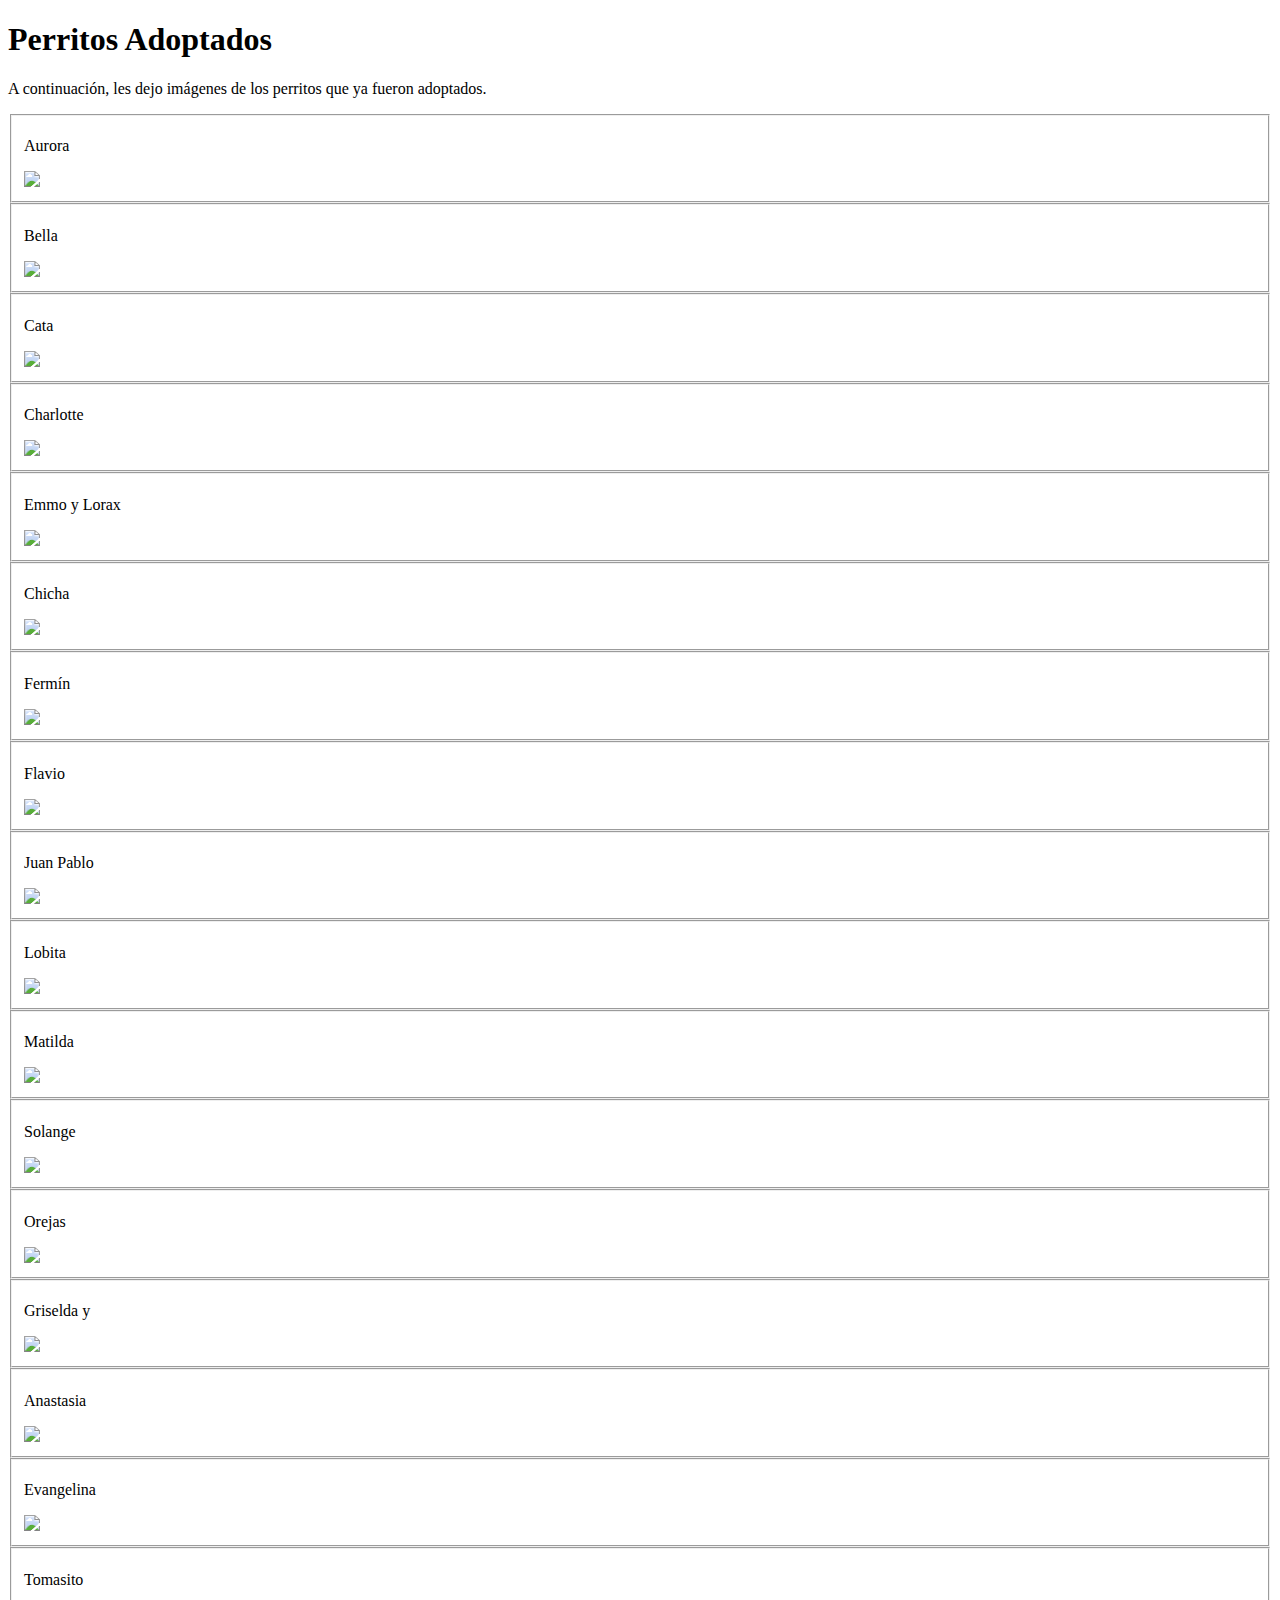
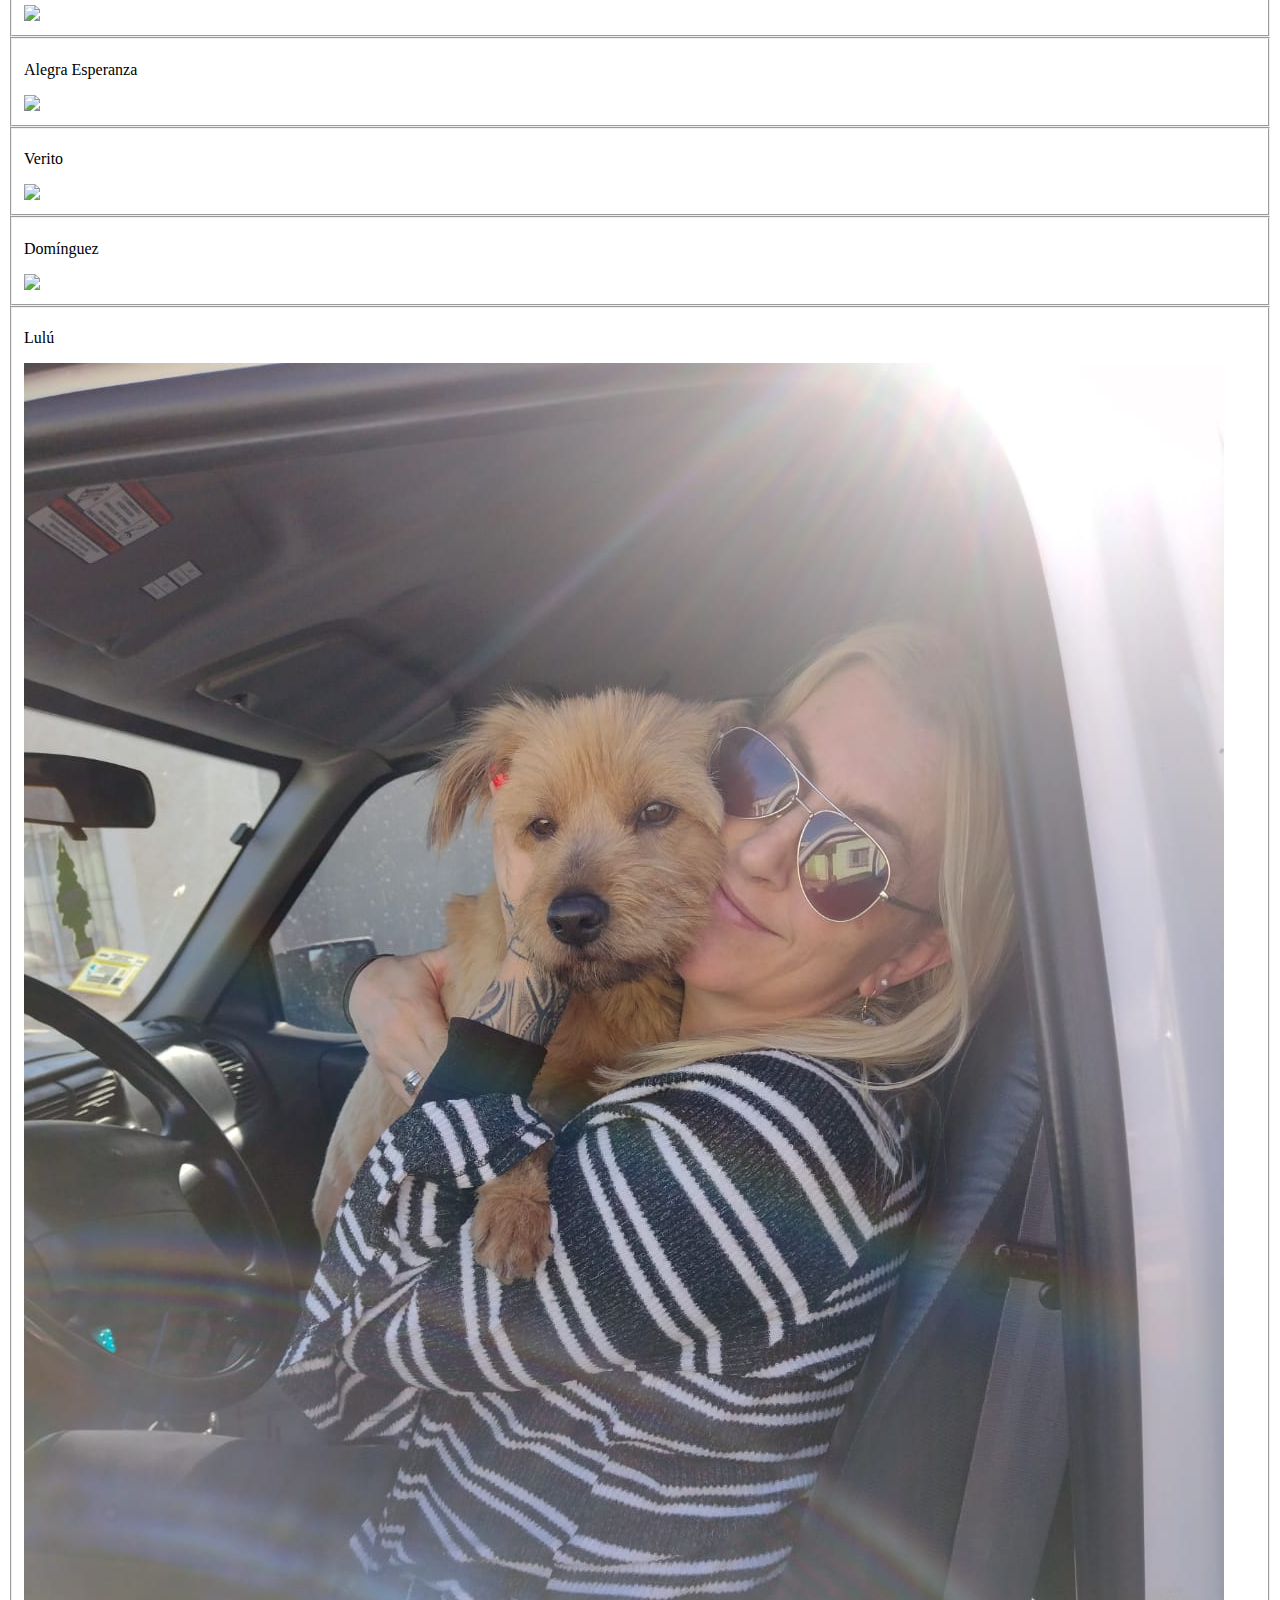
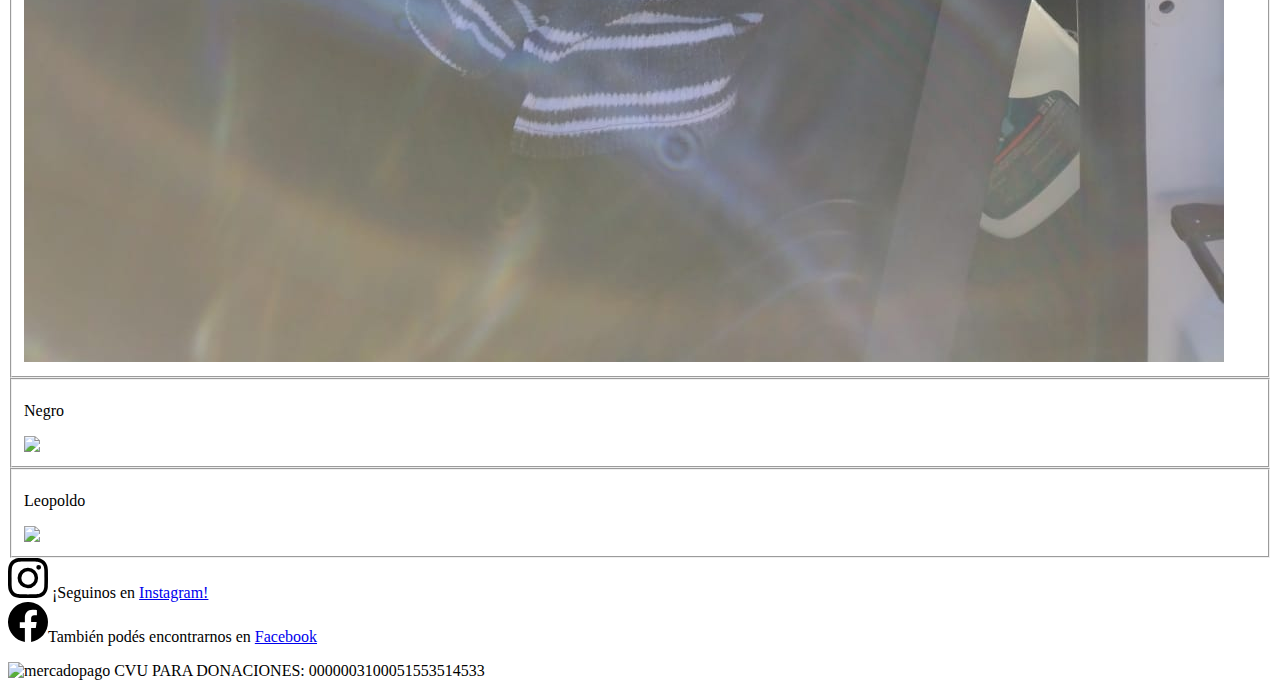
==== adoptados.html @ 139ceb29 "cambios" ====
<!DOCTYPE html>
<html lang="en">
<head>
    <meta charset="UTF-8">
    <meta http-equiv="X-UA-Compatible" content="IE=edge">
    <meta name="viewport" content="width=device-width, initial-scale=1.0">
    
    <link rel="preconnect" href="https://fonts.googleapis.com">
<link rel="preconnect" href="https://fonts.gstatic.com" crossorigin>
<link href="https://fonts.googleapis.com/css2?family=Fredoka+One&display=swap" rel="stylesheet">    
<link rel="shortcut icon" href="Logo.png">
<link rel="preconnect" href="https://fonts.googleapis.com">
<link rel="preconnect" href="https://fonts.gstatic.com" crossorigin>
<link href="https://fonts.googleapis.com/css2?family=Indie+Flower&display=swap" rel="stylesheet">
 <!-- CSS only -->
 <link href="https://cdn.jsdelivr.net/npm/bootstrap@5.0.2/dist/css/bootstrap.min.css" rel="stylesheet" integrity="sha384-EVSTQN3/azprG1Anm3QDgpJLIm9Nao0Yz1ztcQTwFspd3yD65VohhpuuCOmLASjC" crossorigin="anonymous">
 <link rel="stylesheet" href="adoptados.css">
    <title>Adoptados</title>
</head>

<body>
    
    <header>
        <h1 class="container-fluid">Perritos Adoptados</h1>
    </header>
    
    <p class="intro">    A continuación, les dejo imágenes de los perritos que ya fueron adoptados. </p>
    
    <div class="container nombres">
      <div class="row">
      <div class="col-lg-3">
        <fieldset><p>Aurora</p><img src="aurora-dueño.jpeg" height="273px" onmouseover="src=('aurora-h.jpeg')" onmouseout="src=('aurora-dueño.jpeg')"></fieldset>
      </div>
      <div class="col-lg-3">
        <fieldset><p>Bella</p><img src="bella-dueño.jpeg"  onmouseover="src=('bella-h.jpeg')"  onmouseout="src=('bella-dueño.jpeg')"></fieldset>
      </div>
      <div class="col-lg-3">
        <fieldset><p>Cata</p><img src="cata-dueño.jpeg"  onmouseover="src=('cata-h.jpeg')"  onmouseout="src=('cata-dueño.jpeg')"></fieldset>
      </div>
      <div class="col-lg-3">
        <fieldset><p>Charlotte</p><img  src="charlotte-dueño.jpeg"  onmouseover="src=('charlotte-h.jpeg')"  onmouseout="src=('charlotte-dueño.jpeg')"></fieldset></fieldset>
      </div>
    </div>
      <div class="row">
      <div class="col-lg-3">
        <fieldset><p>Emmo y Lorax</p><img  src="emmoylorax-dueño.jpeg" height="273px"  onmouseover="src=('emmoylorax-h.jpeg')"  onmouseout="src=('emmoylorax-dueño.jpeg')"></fieldset>
      </div>
      <div class="col-lg-3">
        <fieldset><p>Chicha</p><img  src="encontrada-d.jpeg"  height="273px"  onmouseover="src=('encontrada-h.jpeg')"  onmouseout="src=('encontrada-d.jpeg')"></fieldset>
      </div>
      <div class="col-lg-3">
        <fieldset><p>Fermín</p><img src="fermin-dueño.jpeg"  height="273px"  onmouseover="src=('fermin-h.jpeg')"  onmouseout="src=('fermin-dueño.jpeg')"></fieldset>
      </div>
    
      <div class="col-lg-3">
        <fieldset><p>Flavio</p><img src="flavio-dueño.jpeg"  height="273px"  onmouseover="src=('flavio-h.jpeg')"  onmouseout="src=('flavio-dueño.jpeg')"></fieldset>
      </div>
    </div>
    <div class="row">
      <div class="col-lg-3">
        <fieldset><p>Juan Pablo</p><img src="juanpablo-dueño.jpeg"  onmouseover="src=('juanpablo-h.jpeg')"  onmouseout="src=('juanpablo-dueño.jpeg')"></fieldset>
      </div>
      <div class="col-lg-3">
        <fieldset><p>Lobita</p><img src="lobita-dueño.jpeg"  onmouseover="src=('lobita-h.jpeg')"  onmouseout="src=('lobita-dueño.jpeg')"></fieldset>
      </div>
      <div class="col-lg-3">
      <fieldset><p>Matilda</p><img  src="matilda-dueño.jpeg"  onmouseover="src=('matilda-h.jpeg')"  onmouseout="src=('matilda-dueño.jpeg')"></fieldset>
      </div>
      <div class="col-lg-3">
        <fieldset><p>Solange</p><img src="solange-dueño.jpeg"  onmouseover="src=('solange-h.jpeg')"  onmouseout="src=('solange-dueño.jpeg')"></fieldset>
      </div>
      </div>
      <div class="row">
        <div class="col-lg-3">
          <fieldset><p>Orejas</p><img src="orejas-dueño.jpeg" onmouseover="src=('orejas-h.jpeg')" onmouseout="src=('orejas-dueño.jpeg')"></fieldset>
        </div>
        <div class="col-lg-3">
          <fieldset><p>Griselda y </p><img src="griselda-dueño.jpeg" onmouseover="src=('griyana-h.jpeg')" onmouseout="src=('griselda-dueño.jpeg')"></fieldset>
        </div>
        <div class="col-lg-3">
          <fieldset><p>Anastasia</p><img src="anastasia-dueño.jpeg" onmouseover="src=('griyana-h.jpeg')" onmouseout="src=('anastasia-dueño.jpeg')"></fieldset>
        </div>
        <div class="col-lg-3">
          <fieldset><p>Evangelina</p><img src="evangelina-dueño.jpeg" onmouseover="src=('evangelina-h.jpeg')" onmouseout="src=('evangelina-dueño.jpeg')"></fieldset>
        </div>
      </div>
        <div class="row">
          <div class="col-lg-3">
            <fieldset><p>Tomasito</p><img src="tomasito-dueño.jpeg" onmouseover="src=('tomasito-h.jpeg')" onmouseout="src=('tomasito-dueño.jpeg')"> </fieldset>
          </div>
          <div class="col-lg-3">
            <fieldset><p>Alegra Esperanza</p><img src="alegra-dueño.jpeg" onmouseover="src=('alegra-h.jpeg')" onmouseout="src=('alegra-dueño.jpeg')"></fieldset>
          </div>
          <div class="col-lg-3">
            <fieldset><p>Verito</p><img src="verito-dueño.jpeg" onmouseover="src=('verito-h.jpeg')" onmouseout="src=('verito-dueño.jpeg')"></fieldset>
          </div>
          <div class="col-lg-3">
            <fieldset><p>Domínguez</p><img src="dominguez-dueño.jpeg" onmouseover="src=('dominguez-h.jpeg')" onmouseout="src=('dominguez-dueño.jpeg')"></fieldset>
          </div>

        </div>
        
      </div>
      <div class="row">
        <div class="col-lg-3">
          <fieldset><p>Lulú</p><img src="lulu-dueño.jpeg" onmouseover="src=('lulu-h.jpeg')" onmouseout="src=('lulu-dueño.jpeg')"></fieldset>
        </div>
        <div class="col-lg-3">
          <fieldset><p>Negro</p><img src="negro-dueño.jpeg" onmouseover="src=('negro.jpeg')" onmouseout="src=('negro-dueño.jpeg')"></fieldset>
        </div>
        <div class="col-lg-3">
          <fieldset><p>Leopoldo</p><img src="leopoldo-dueño.jpeg" onmouseover="src=('leopoldo.jpeg')" onmouseout="src=('leopoldo-dueño.jpeg')"></fieldset>
        </div>

      </div>

  </div>
</div>



<footer>
  <div class="container-fluid">
    <div class="row">
       <div class="col-lg-6">
         <p id="insta" style="display: inline;"> <svg xmlns="http://www.w3.org/2000/svg" width="40" height="40" fill="currentColor" class="bi bi-instagram" viewBox="0 0 16 16">
         <path d="M8 0C5.829 0 5.556.01 4.703.048 3.85.088 3.269.222 2.76.42a3.917 3.917 0 0 0-1.417.923A3.927 3.927 0 0 0 .42 2.76C.222 3.268.087 3.85.048 4.7.01 5.555 0 5.827 0 8.001c0 2.172.01 2.444.048 3.297.04.852.174 1.433.372 1.942.205.526.478.972.923 1.417.444.445.89.719 1.416.923.51.198 1.09.333 1.942.372C5.555 15.99 5.827 16 8 16s2.444-.01 3.298-.048c.851-.04 1.434-.174 1.943-.372a3.916 3.916 0 0 0 1.416-.923c.445-.445.718-.891.923-1.417.197-.509.332-1.09.372-1.942C15.99 10.445 16 10.173 16 8s-.01-2.445-.048-3.299c-.04-.851-.175-1.433-.372-1.941a3.926 3.926 0 0 0-.923-1.417A3.911 3.911 0 0 0 13.24.42c-.51-.198-1.092-.333-1.943-.372C10.443.01 10.172 0 7.998 0h.003zm-.717 1.442h.718c2.136 0 2.389.007 3.232.046.78.035 1.204.166 1.486.275.373.145.64.319.92.599.28.28.453.546.598.92.11.281.24.705.275 1.485.039.843.047 1.096.047 3.231s-.008 2.389-.047 3.232c-.035.78-.166 1.203-.275 1.485a2.47 2.47 0 0 1-.599.919c-.28.28-.546.453-.92.598-.28.11-.704.24-1.485.276-.843.038-1.096.047-3.232.047s-2.39-.009-3.233-.047c-.78-.036-1.203-.166-1.485-.276a2.478 2.478 0 0 1-.92-.598 2.48 2.48 0 0 1-.6-.92c-.109-.281-.24-.705-.275-1.485-.038-.843-.046-1.096-.046-3.233 0-2.136.008-2.388.046-3.231.036-.78.166-1.204.276-1.486.145-.373.319-.64.599-.92.28-.28.546-.453.92-.598.282-.11.705-.24 1.485-.276.738-.034 1.024-.044 2.515-.045v.002zm4.988 1.328a.96.96 0 1 0 0 1.92.96.96 0 0 0 0-1.92zm-4.27 1.122a4.109 4.109 0 1 0 0 8.217 4.109 4.109 0 0 0 0-8.217zm0 1.441a2.667 2.667 0 1 1 0 5.334 2.667 2.667 0 0 1 0-5.334z"/>
         </svg> ¡Seguinos en   <a href="https://www.instagram.com/hogar_resorte/">Instagram!</a></p> &nbsp;
      </div>
      <div class="col-lg-6">
          <p id="face" style="display: inline;">  <svg xmlns="http://www.w3.org/2000/svg" width="40" height="40" fill="currentColor" class="bi bi-facebook" viewBox="0 0 16 16">
         <path d="M16 8.049c0-4.446-3.582-8.05-8-8.05C3.58 0-.002 3.603-.002 8.05c0 4.017 2.926 7.347 6.75 7.951v-5.625h-2.03V8.05H6.75V6.275c0-2.017 1.195-3.131 3.022-3.131.876 0 1.791.157 1.791.157v1.98h-1.009c-.993 0-1.303.621-1.303 1.258v1.51h2.218l-.354 2.326H9.25V16c3.824-.604 6.75-3.934 6.75-7.951z"/>
         </svg>También podés encontrarnos en <a href="https://www.facebook.com/HOGARDEPERROSELRESORTETANCACHA">Facebook</a></p>
      </div>
      <div class="col-lg-12">
         <p><img src="mercado-pago.png" alt="mercadopago" style="border: black;width: 60px;height: 60px;">  CVU PARA DONACIONES: 0000003100051553514533</p>
      </div>

   </div>


  </div>

</footer>

</body>


<!-- JavaScript Bundle with Popper -->
<script src="https://cdn.jsdelivr.net/npm/bootstrap@5.0.2/dist/js/bootstrap.bundle.min.js" integrity="sha384-MrcW6ZMFYlzcLA8Nl+NtUVF0sA7MsXsP1UyJoMp4YLEuNSfAP+JcXn/tWtIaxVXM" crossorigin="anonymous"></script>
</html>
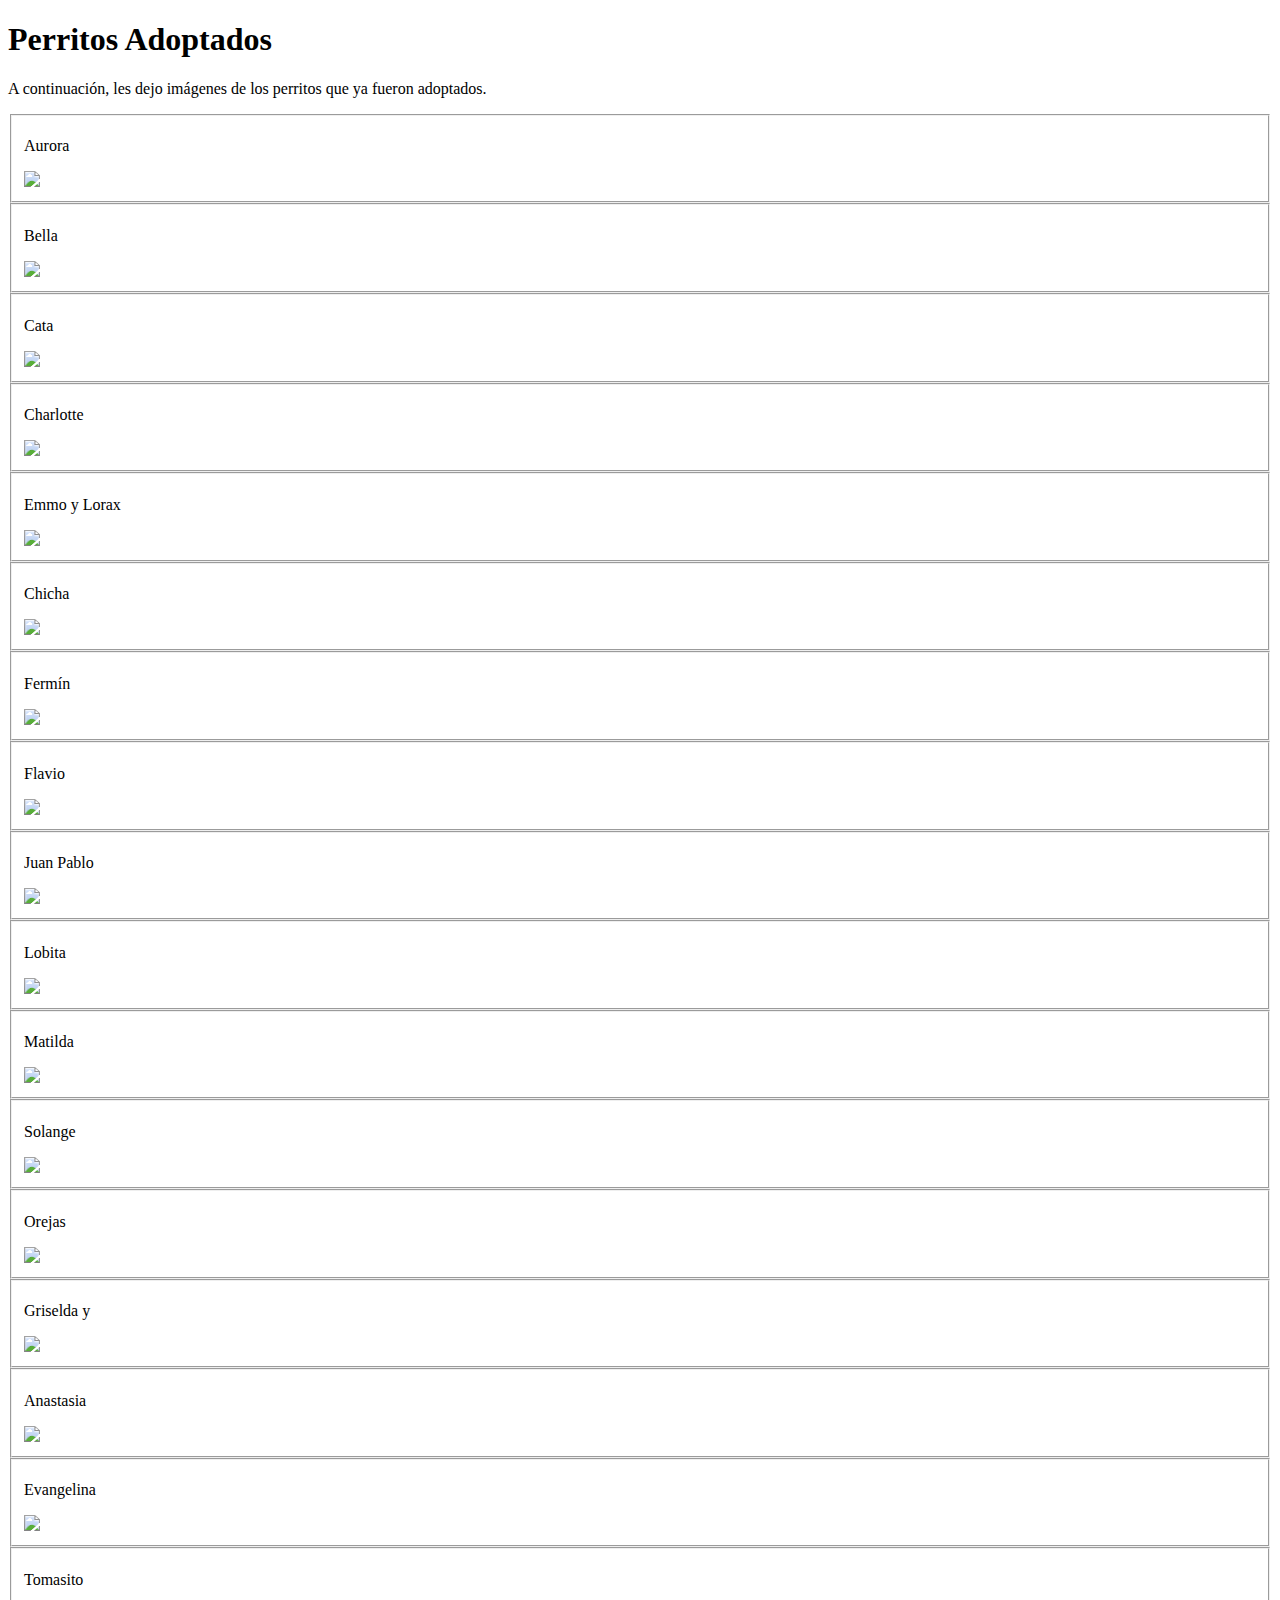
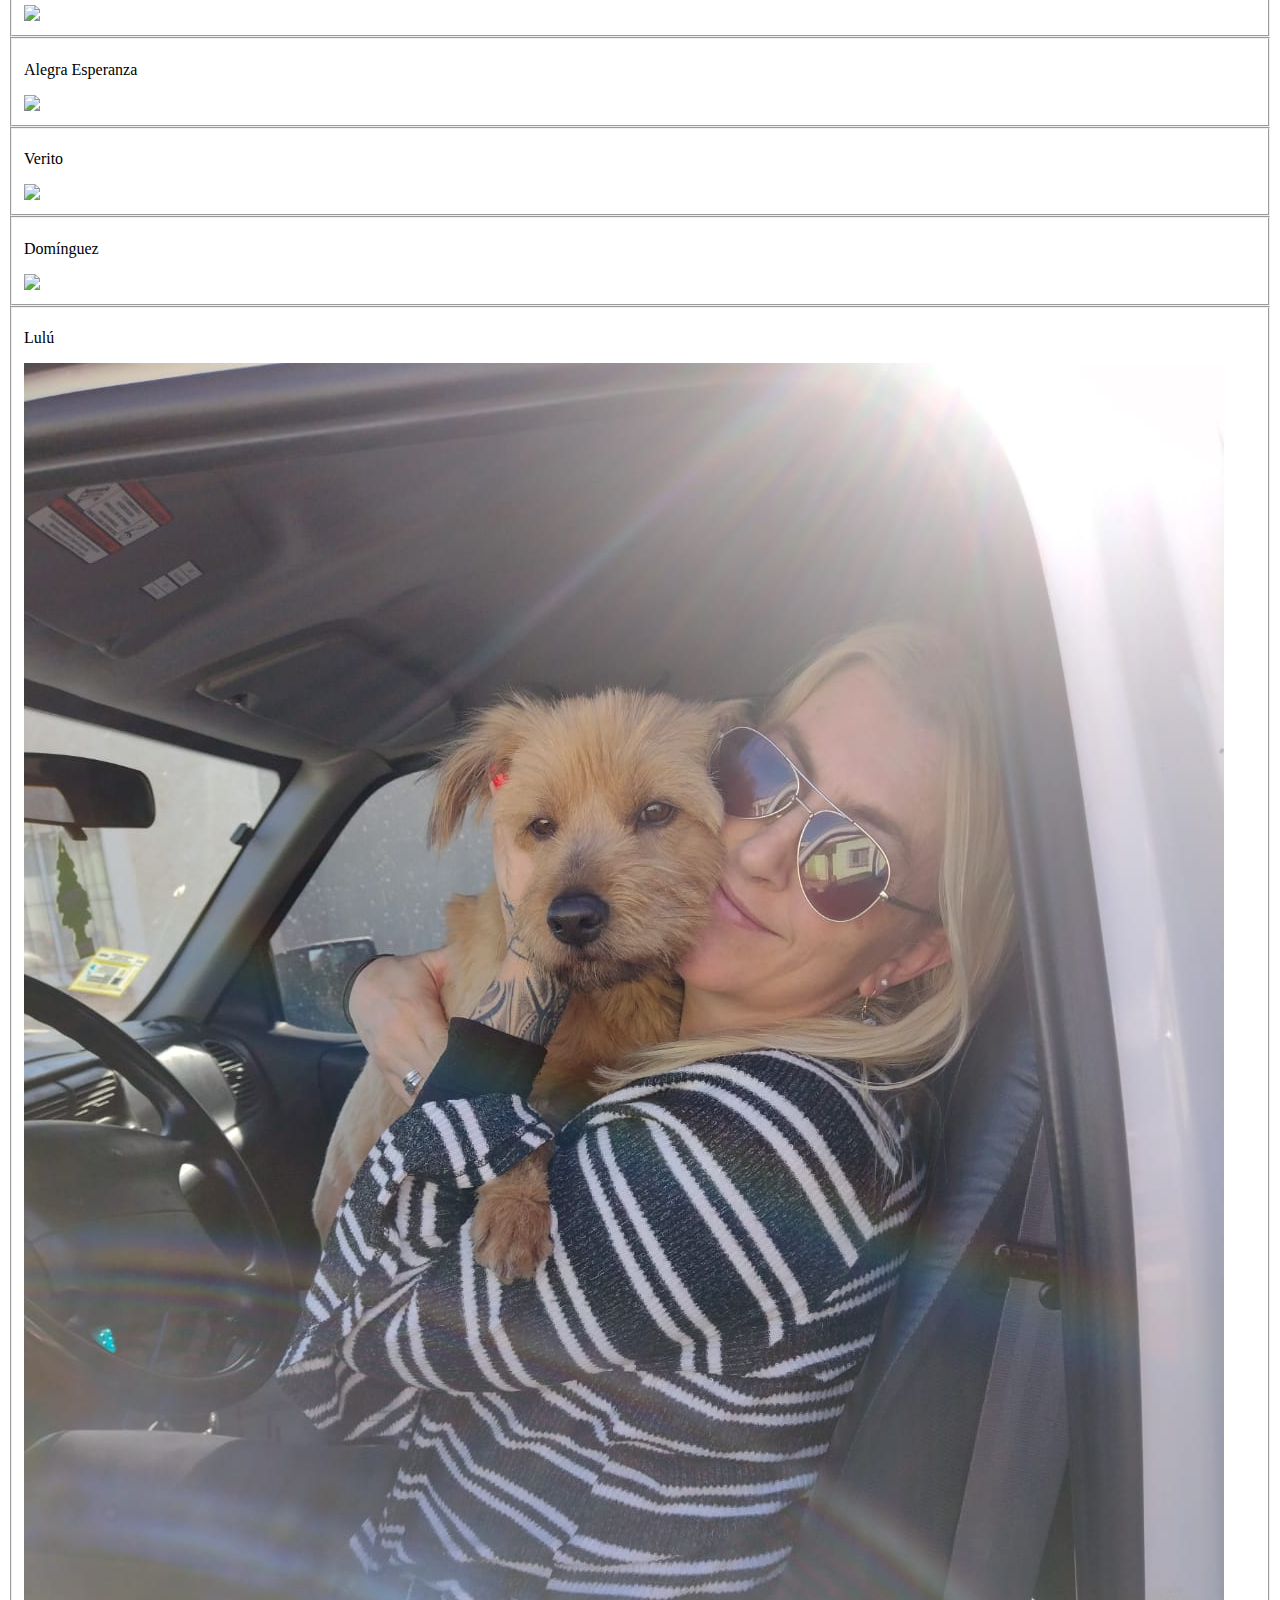
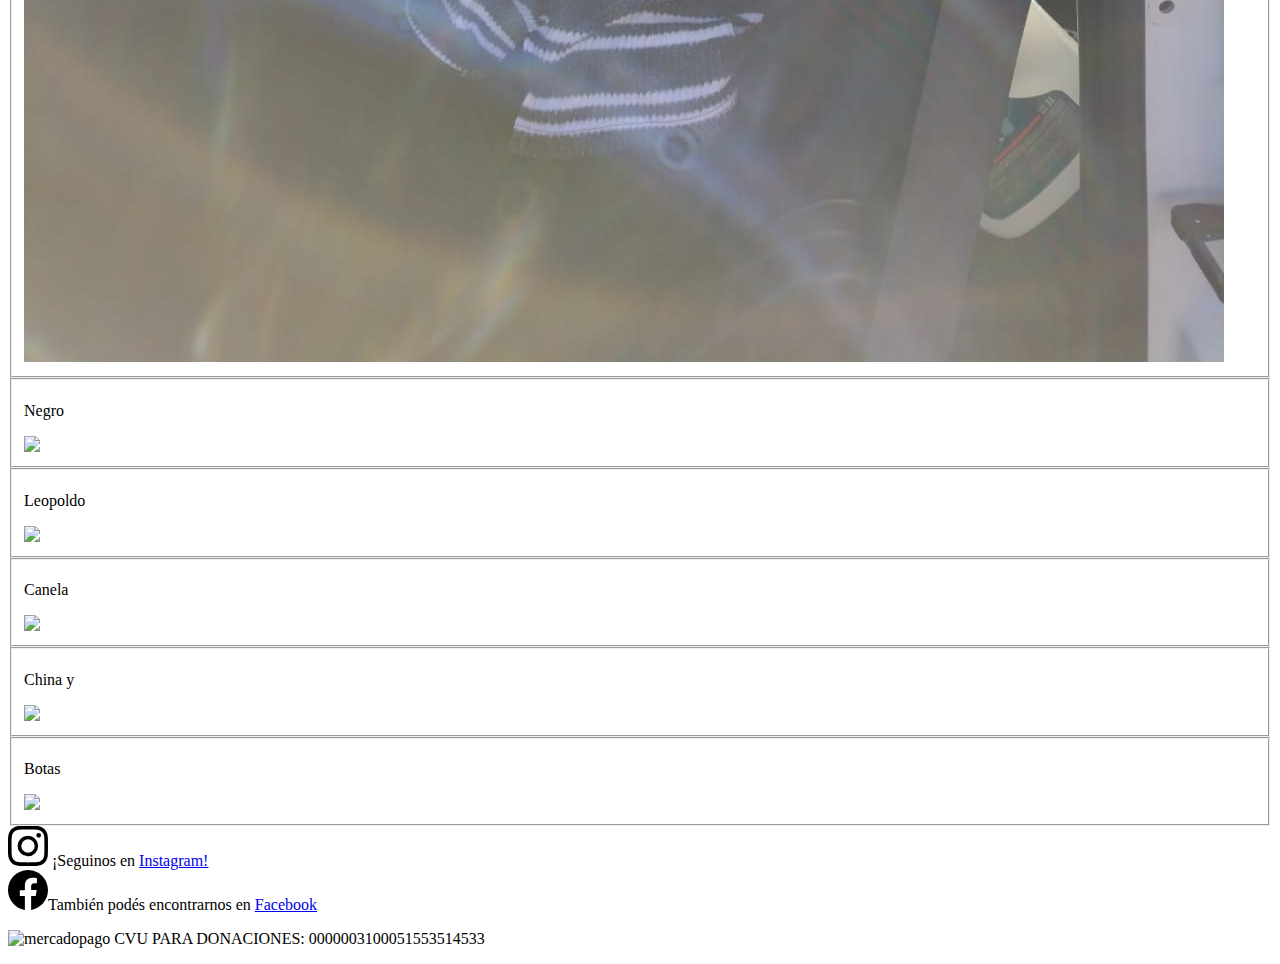
==== commit f3132313: "Update adoptados.html" ====
--- a/adoptados.html
+++ b/adoptados.html
@@ -27,81 +27,104 @@
     <p class="intro">    A continuación, les dejo imágenes de los perritos que ya fueron adoptados. </p>
     
     <div class="container nombres">
+        
       <div class="row">
+          
       <div class="col-lg-3">
         <fieldset><p>Aurora</p><img src="aurora-dueño.jpeg" height="273px" onmouseover="src=('aurora-h.jpeg')" onmouseout="src=('aurora-dueño.jpeg')"></fieldset>
       </div>
+          
       <div class="col-lg-3">
         <fieldset><p>Bella</p><img src="bella-dueño.jpeg"  onmouseover="src=('bella-h.jpeg')"  onmouseout="src=('bella-dueño.jpeg')"></fieldset>
       </div>
+          
       <div class="col-lg-3">
         <fieldset><p>Cata</p><img src="cata-dueño.jpeg"  onmouseover="src=('cata-h.jpeg')"  onmouseout="src=('cata-dueño.jpeg')"></fieldset>
       </div>
+          
       <div class="col-lg-3">
         <fieldset><p>Charlotte</p><img  src="charlotte-dueño.jpeg"  onmouseover="src=('charlotte-h.jpeg')"  onmouseout="src=('charlotte-dueño.jpeg')"></fieldset></fieldset>
       </div>
-    </div>
-      <div class="row">
-      <div class="col-lg-3">
-        <fieldset><p>Emmo y Lorax</p><img  src="emmoylorax-dueño.jpeg" height="273px"  onmouseover="src=('emmoylorax-h.jpeg')"  onmouseout="src=('emmoylorax-dueño.jpeg')"></fieldset>
-      </div>
-      <div class="col-lg-3">
-        <fieldset><p>Chicha</p><img  src="encontrada-d.jpeg"  height="273px"  onmouseover="src=('encontrada-h.jpeg')"  onmouseout="src=('encontrada-d.jpeg')"></fieldset>
-      </div>
-      <div class="col-lg-3">
-        <fieldset><p>Fermín</p><img src="fermin-dueño.jpeg"  height="273px"  onmouseover="src=('fermin-h.jpeg')"  onmouseout="src=('fermin-dueño.jpeg')"></fieldset>
+        
+     </div>
+   
+     <div class="row">
+          
+       <div class="col-lg-3">
+         <fieldset><p>Emmo y Lorax</p><img  src="emmoylorax-dueño.jpeg" height="273px"  onmouseover="src=('emmoylorax-h.jpeg')"  onmouseout="src=('emmoylorax-dueño.jpeg')"></fieldset>
+       </div>
+          
+       <div class="col-lg-3">
+         <fieldset><p>Chicha</p><img  src="encontrada-d.jpeg"  height="273px"  onmouseover="src=('encontrada-h.jpeg')"  onmouseout="src=('encontrada-d.jpeg')"></fieldset>
+       </div>
+          
+       <div class="col-lg-3">
+         <fieldset><p>Fermín</p><img src="fermin-dueño.jpeg"  height="273px"  onmouseover="src=('fermin-h.jpeg')"  onmouseout="src=('fermin-dueño.jpeg')"></fieldset>
+       </div>
+    
+       <div class="col-lg-3">
+         <fieldset><p>Flavio</p><img src="flavio-dueño.jpeg"  height="273px"  onmouseover="src=('flavio-h.jpeg')"  onmouseout="src=('flavio-dueño.jpeg')"></fieldset>
+       </div>
+          
+     </div>
+     <div class="row">
+       <div class="col-lg-3">
+         <fieldset><p>Juan Pablo</p><img src="juanpablo-dueño.jpeg"  onmouseover="src=('juanpablo-h.jpeg')"  onmouseout="src=('juanpablo-dueño.jpeg')"></fieldset>
+       </div>
+        
+       <div class="col-lg-3">
+         <fieldset><p>Lobita</p><img src="lobita-dueño.jpeg"  onmouseover="src=('lobita-h.jpeg')"  onmouseout="src=('lobita-dueño.jpeg')"></fieldset>
+       </div>
+        
+       <div class="col-lg-3">
+       <fieldset><p>Matilda</p><img  src="matilda-dueño.jpeg"  onmouseover="src=('matilda-h.jpeg')"  onmouseout="src=('matilda-dueño.jpeg')"></fieldset>
+       </div>
+        
+       <div class="col-lg-3">
+         <fieldset><p>Solange</p><img src="solange-dueño.jpeg"  onmouseover="src=('solange-h.jpeg')"  onmouseout="src=('solange-dueño.jpeg')"></fieldset>
+       </div>
+        
       </div>
     
-      <div class="col-lg-3">
-        <fieldset><p>Flavio</p><img src="flavio-dueño.jpeg"  height="273px"  onmouseover="src=('flavio-h.jpeg')"  onmouseout="src=('flavio-dueño.jpeg')"></fieldset>
-      </div>
-    </div>
-    <div class="row">
-      <div class="col-lg-3">
-        <fieldset><p>Juan Pablo</p><img src="juanpablo-dueño.jpeg"  onmouseover="src=('juanpablo-h.jpeg')"  onmouseout="src=('juanpablo-dueño.jpeg')"></fieldset>
-      </div>
-      <div class="col-lg-3">
-        <fieldset><p>Lobita</p><img src="lobita-dueño.jpeg"  onmouseover="src=('lobita-h.jpeg')"  onmouseout="src=('lobita-dueño.jpeg')"></fieldset>
-      </div>
-      <div class="col-lg-3">
-      <fieldset><p>Matilda</p><img  src="matilda-dueño.jpeg"  onmouseover="src=('matilda-h.jpeg')"  onmouseout="src=('matilda-dueño.jpeg')"></fieldset>
-      </div>
-      <div class="col-lg-3">
-        <fieldset><p>Solange</p><img src="solange-dueño.jpeg"  onmouseover="src=('solange-h.jpeg')"  onmouseout="src=('solange-dueño.jpeg')"></fieldset>
-      </div>
-      </div>
       <div class="row">
+          
         <div class="col-lg-3">
           <fieldset><p>Orejas</p><img src="orejas-dueño.jpeg" onmouseover="src=('orejas-h.jpeg')" onmouseout="src=('orejas-dueño.jpeg')"></fieldset>
         </div>
+          
         <div class="col-lg-3">
           <fieldset><p>Griselda y </p><img src="griselda-dueño.jpeg" onmouseover="src=('griyana-h.jpeg')" onmouseout="src=('griselda-dueño.jpeg')"></fieldset>
         </div>
+          
         <div class="col-lg-3">
           <fieldset><p>Anastasia</p><img src="anastasia-dueño.jpeg" onmouseover="src=('griyana-h.jpeg')" onmouseout="src=('anastasia-dueño.jpeg')"></fieldset>
         </div>
+          
         <div class="col-lg-3">
           <fieldset><p>Evangelina</p><img src="evangelina-dueño.jpeg" onmouseover="src=('evangelina-h.jpeg')" onmouseout="src=('evangelina-dueño.jpeg')"></fieldset>
         </div>
+          
       </div>
-        <div class="row">
-          <div class="col-lg-3">
-            <fieldset><p>Tomasito</p><img src="tomasito-dueño.jpeg" onmouseover="src=('tomasito-h.jpeg')" onmouseout="src=('tomasito-dueño.jpeg')"> </fieldset>
-          </div>
-          <div class="col-lg-3">
-            <fieldset><p>Alegra Esperanza</p><img src="alegra-dueño.jpeg" onmouseover="src=('alegra-h.jpeg')" onmouseout="src=('alegra-dueño.jpeg')"></fieldset>
-          </div>
-          <div class="col-lg-3">
-            <fieldset><p>Verito</p><img src="verito-dueño.jpeg" onmouseover="src=('verito-h.jpeg')" onmouseout="src=('verito-dueño.jpeg')"></fieldset>
-          </div>
-          <div class="col-lg-3">
-            <fieldset><p>Domínguez</p><img src="dominguez-dueño.jpeg" onmouseover="src=('dominguez-h.jpeg')" onmouseout="src=('dominguez-dueño.jpeg')"></fieldset>
-          </div>
+    
+      <div class="row">
+          
+         <div class="col-lg-3">
+           <fieldset><p>Tomasito</p><img src="tomasito-dueño.jpeg" onmouseover="src=('tomasito-h.jpeg')" onmouseout="src=('tomasito-dueño.jpeg')"> </fieldset>
+         </div>
+         <div class="col-lg-3">
+           <fieldset><p>Alegra Esperanza</p><img src="alegra-dueño.jpeg" onmouseover="src=('alegra-h.jpeg')" onmouseout="src=('alegra-dueño.jpeg')"></fieldset>
+         </div>
+         <div class="col-lg-3">
+           <fieldset><p>Verito</p><img src="verito-dueño.jpeg" onmouseover="src=('verito-h.jpeg')" onmouseout="src=('verito-dueño.jpeg')"></fieldset>
+         </div>
+         <div class="col-lg-3">
+           <fieldset><p>Domínguez</p><img src="dominguez-dueño.jpeg" onmouseover="src=('dominguez-h.jpeg')" onmouseout="src=('dominguez-dueño.jpeg')"></fieldset>
+         </div>
 
-        </div>
-        
       </div>
+    
       <div class="row">
+          
         <div class="col-lg-3">
           <fieldset><p>Lulú</p><img src="lulu-dueño.jpeg" onmouseover="src=('lulu-h.jpeg')" onmouseout="src=('lulu-dueño.jpeg')"></fieldset>
         </div>
@@ -111,10 +134,26 @@
         <div class="col-lg-3">
           <fieldset><p>Leopoldo</p><img src="leopoldo-dueño.jpeg" onmouseover="src=('leopoldo.jpeg')" onmouseout="src=('leopoldo-dueño.jpeg')"></fieldset>
         </div>
+        <div class="col-lg-3">
+         <fieldset><p>Canela</p><img src="canela-dueño.jpeg" onmouseover="src=('canela-h.jpeg')" onmouseout="src=('canela-dueño.jpeg')"></fieldset>
+        </div>
 
       </div>
+    
+    <div class="row">
+
+      <div class="col-lg-3">
+        <fieldset><p>China y</p><img src="chinabotas-dueño.jpeg" onmouseover="src=('china.jpeg')" onmouseout="src=('chinabotas-dueño.jpeg')"></fieldset>
+      </div>
+
+      <div class="col-lg-3">
+        <fieldset><p>Botas</p><img src="chinabotas.jpeg" onmouseover="src=('botas.jpeg')" onmouseout="src=('chinabotas.jpeg')"></fieldset>
+      </div>
+
+    </div>
 
   </div>
+    
 </div>
 
 
@@ -148,4 +187,4 @@
 
 <!-- JavaScript Bundle with Popper -->
 <script src="https://cdn.jsdelivr.net/npm/bootstrap@5.0.2/dist/js/bootstrap.bundle.min.js" integrity="sha384-MrcW6ZMFYlzcLA8Nl+NtUVF0sA7MsXsP1UyJoMp4YLEuNSfAP+JcXn/tWtIaxVXM" crossorigin="anonymous"></script>
-</html>+</html>
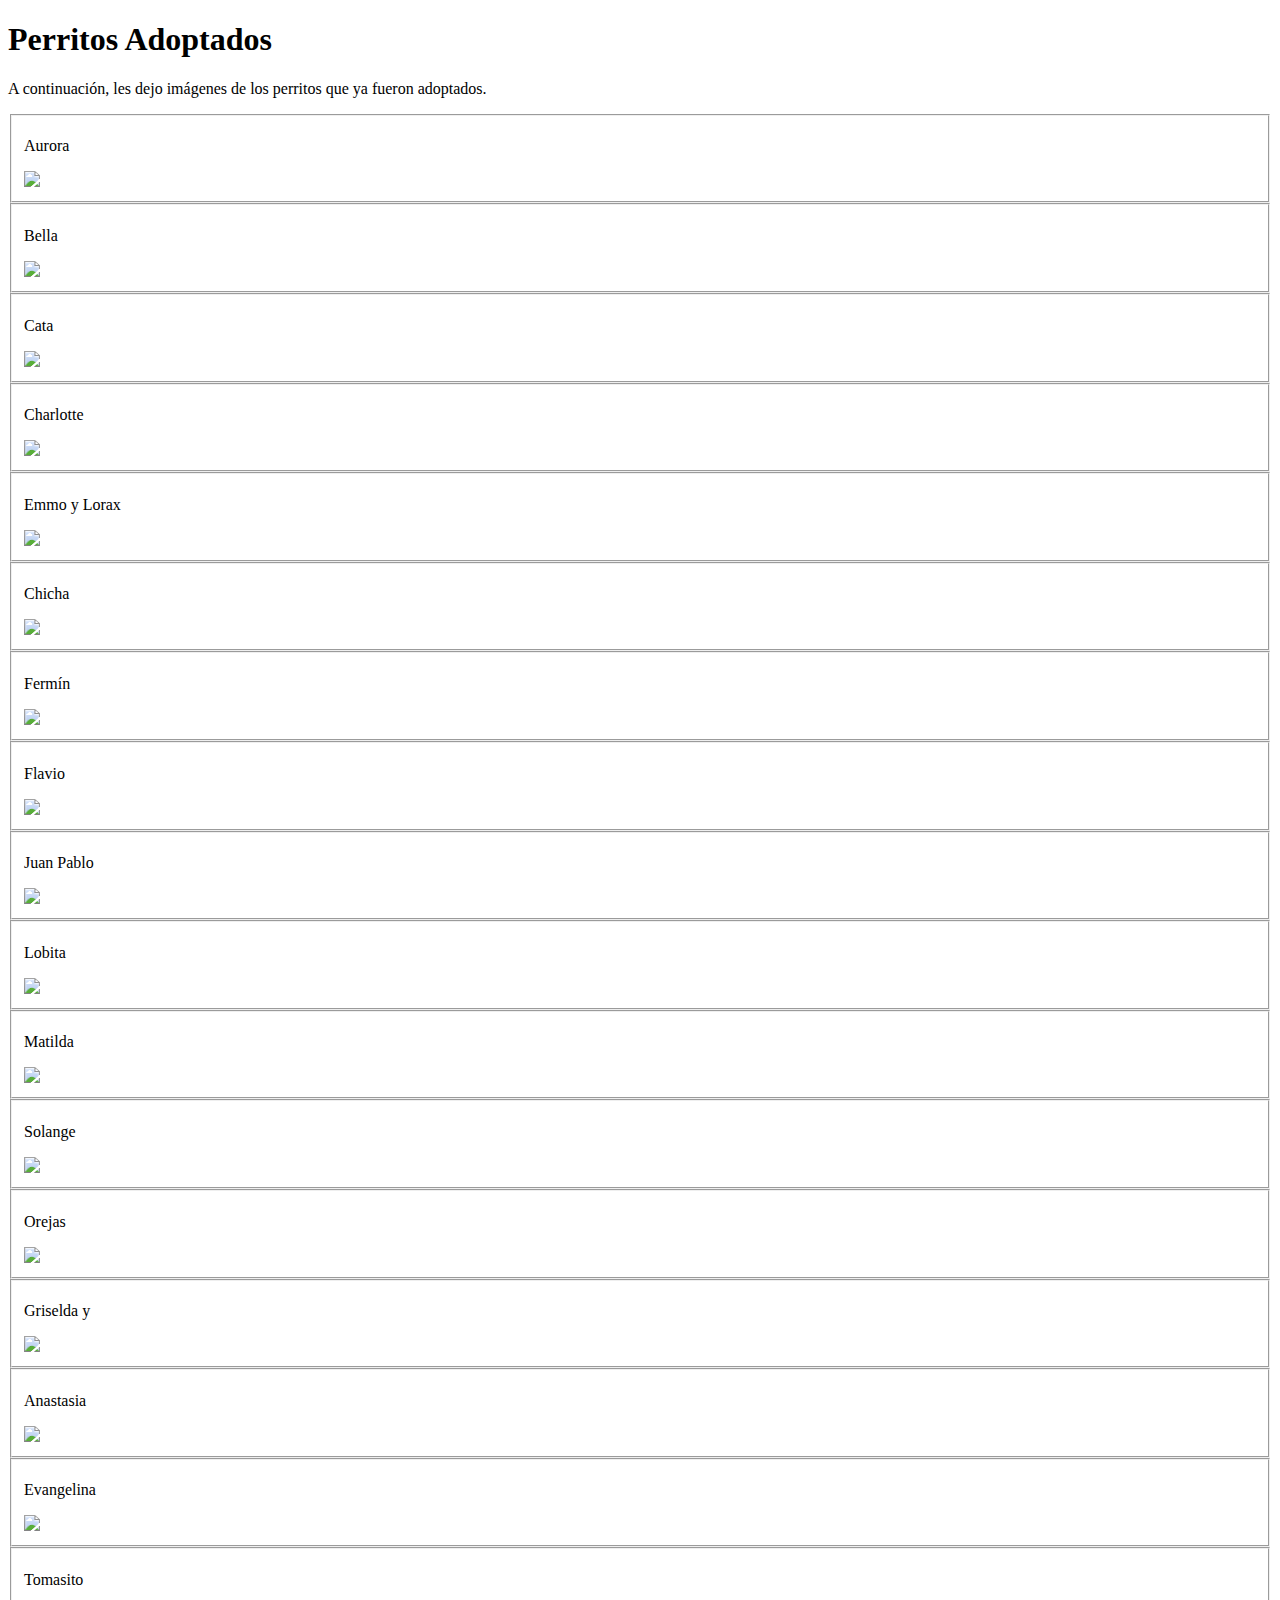
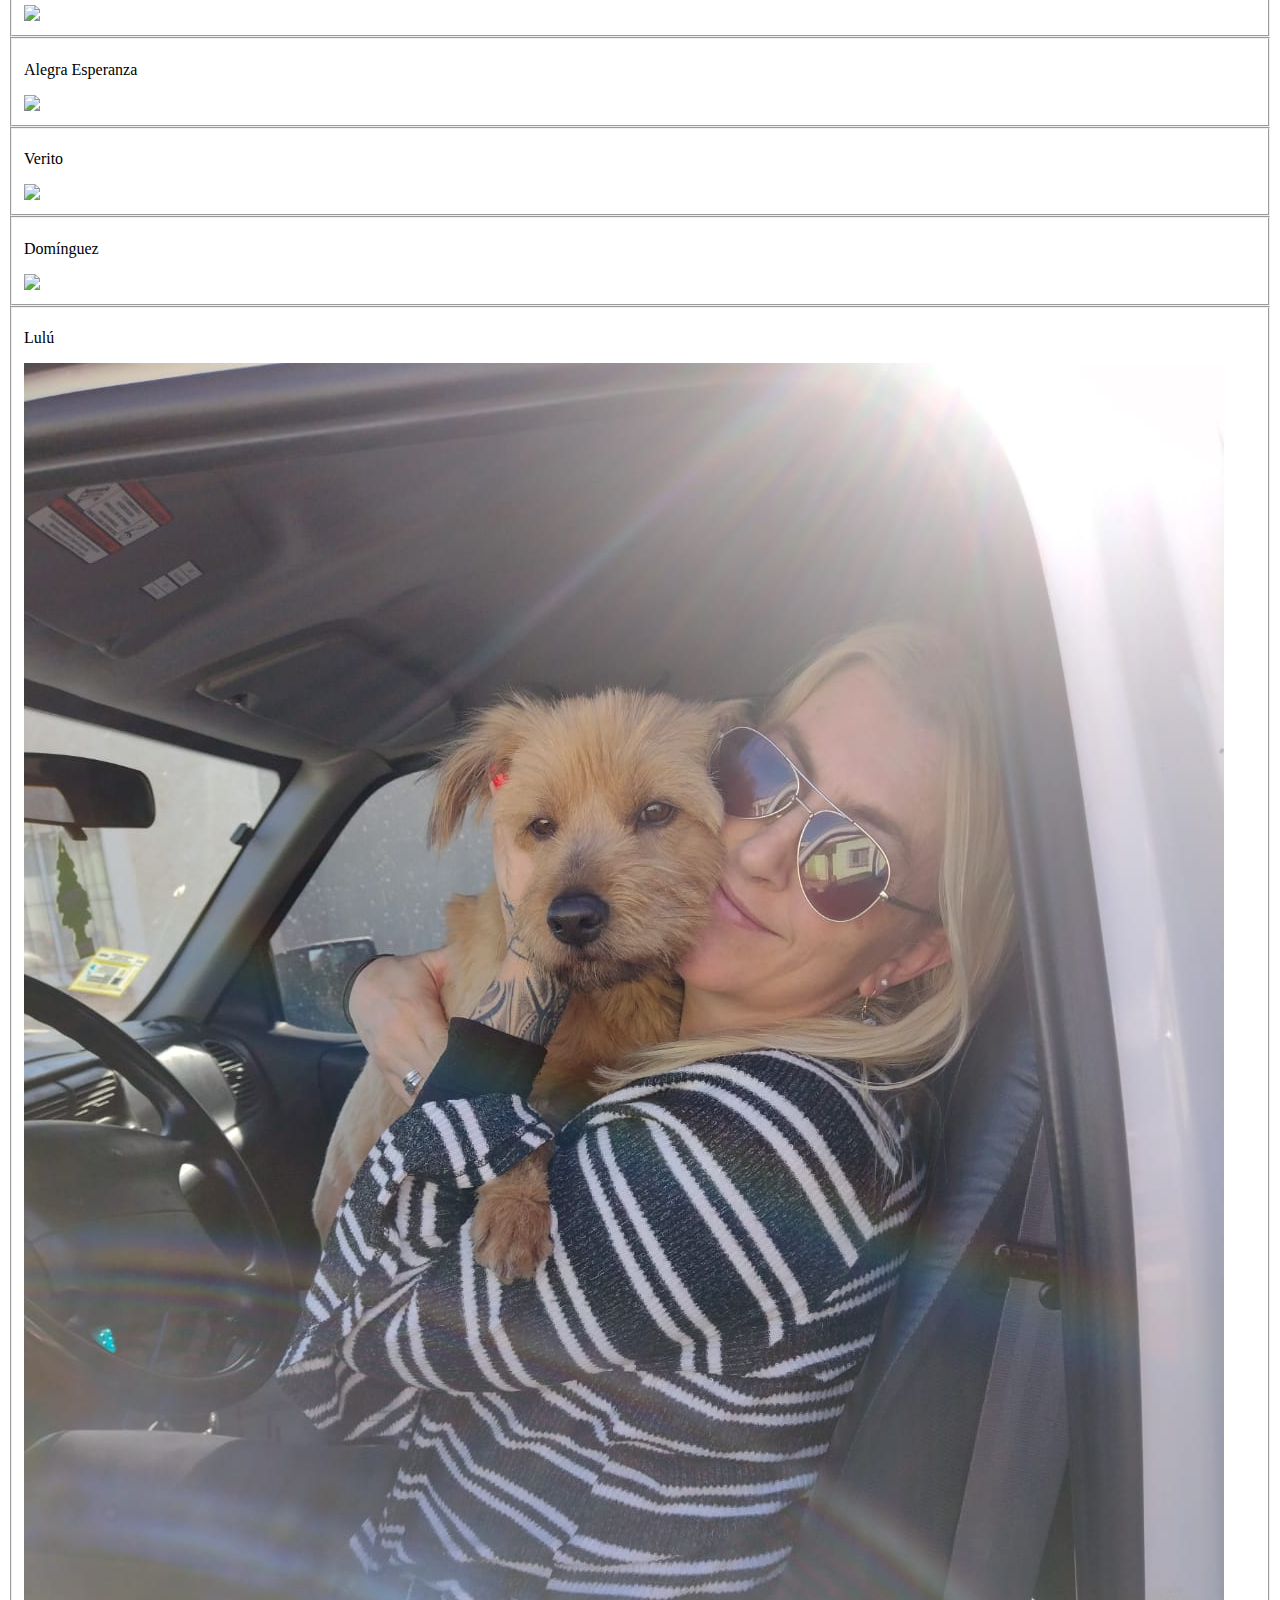
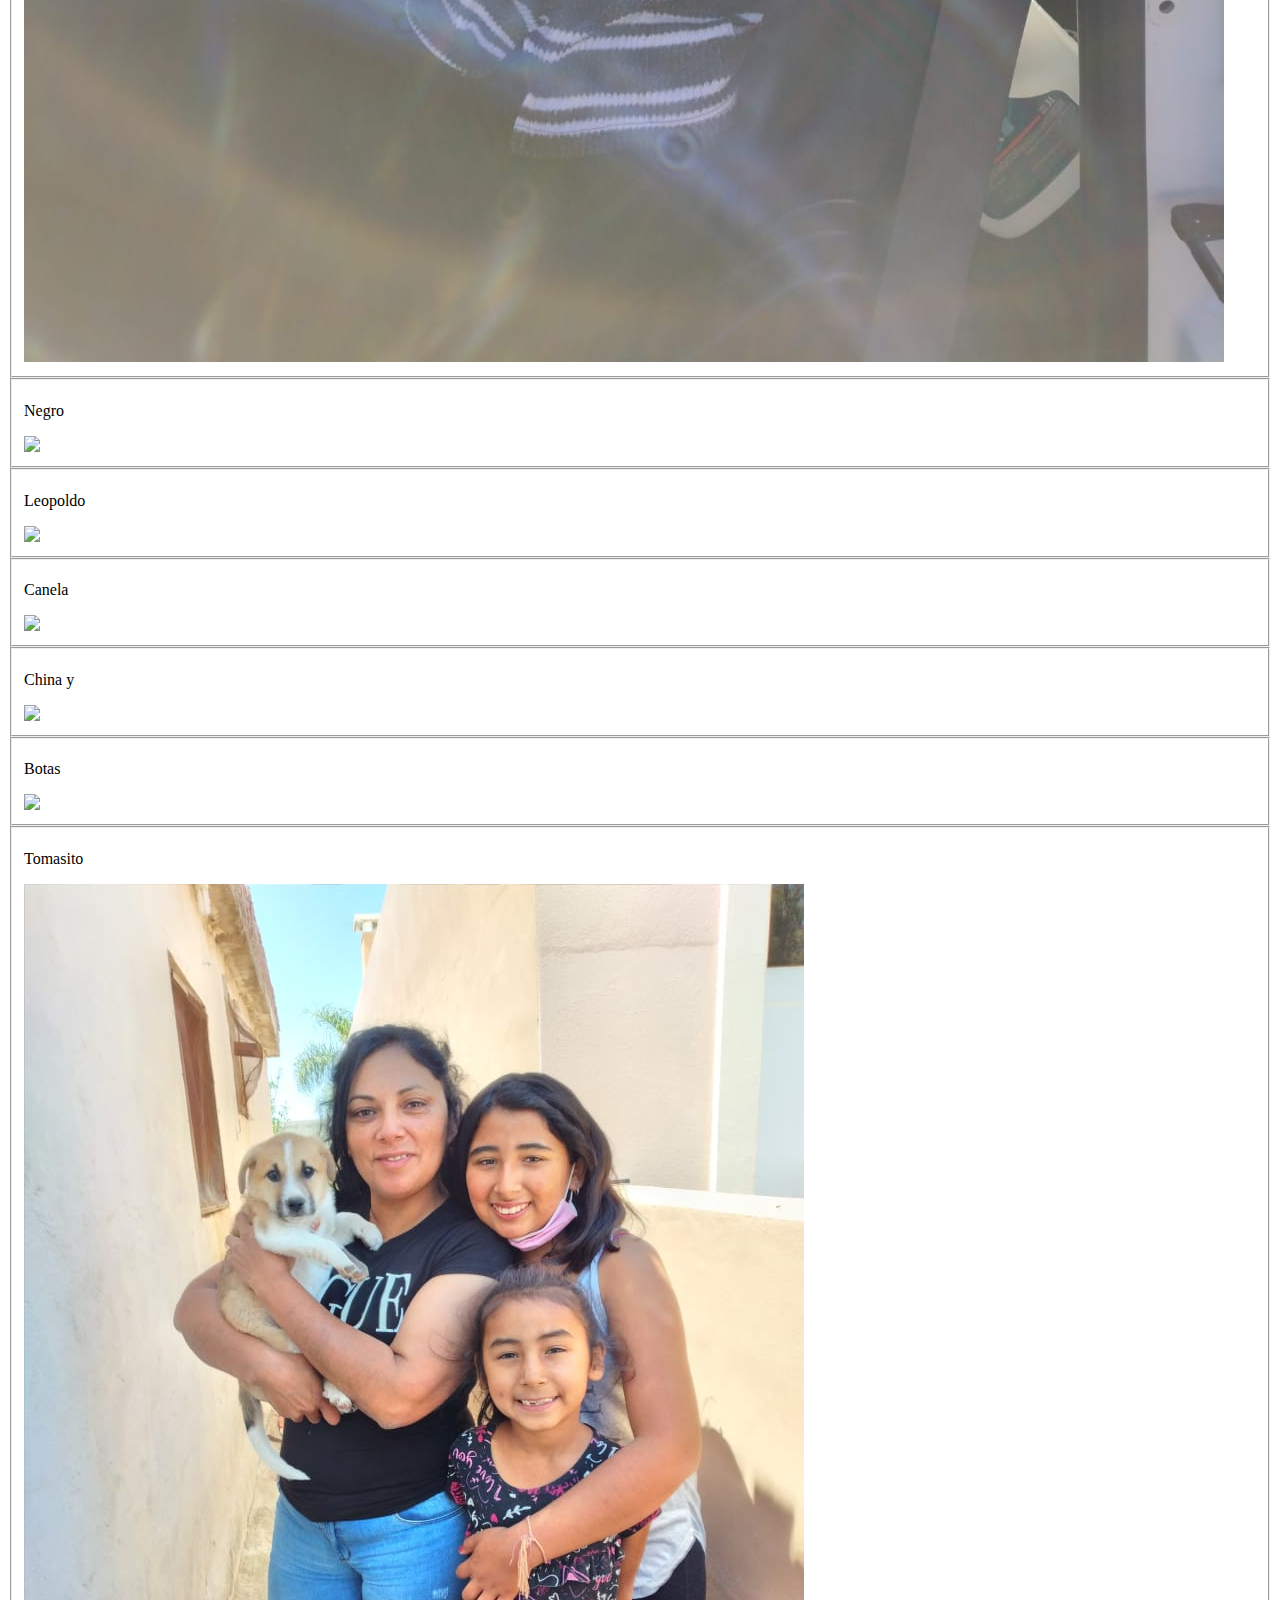
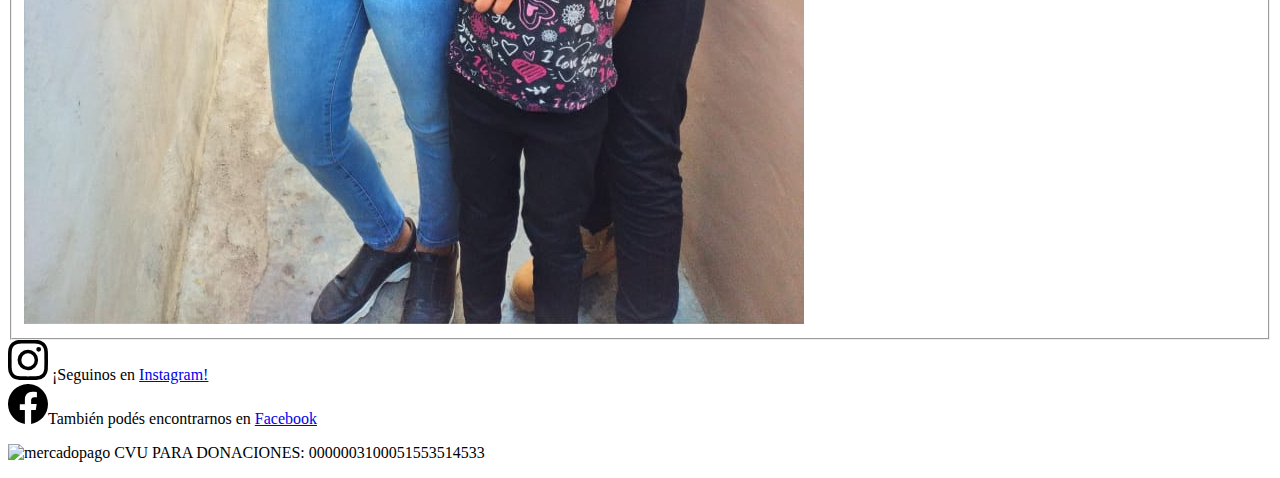
==== commit bedcfa59: "Update adoptados.html" ====
--- a/adoptados.html
+++ b/adoptados.html
@@ -149,6 +149,10 @@
       <div class="col-lg-3">
         <fieldset><p>Botas</p><img src="chinabotas.jpeg" onmouseover="src=('botas.jpeg')" onmouseout="src=('chinabotas.jpeg')"></fieldset>
       </div>
+        
+      <div class="col-lg-3">
+        <fieldset><p>Tomasito</p><img src="tomasito2-dueño.jpeg" onmouseover="src=('tomasito2.jpeg')" onmouseout="src=('tomasito2-dueño.jpeg')"></fieldset>
+      </div>
 
     </div>
 
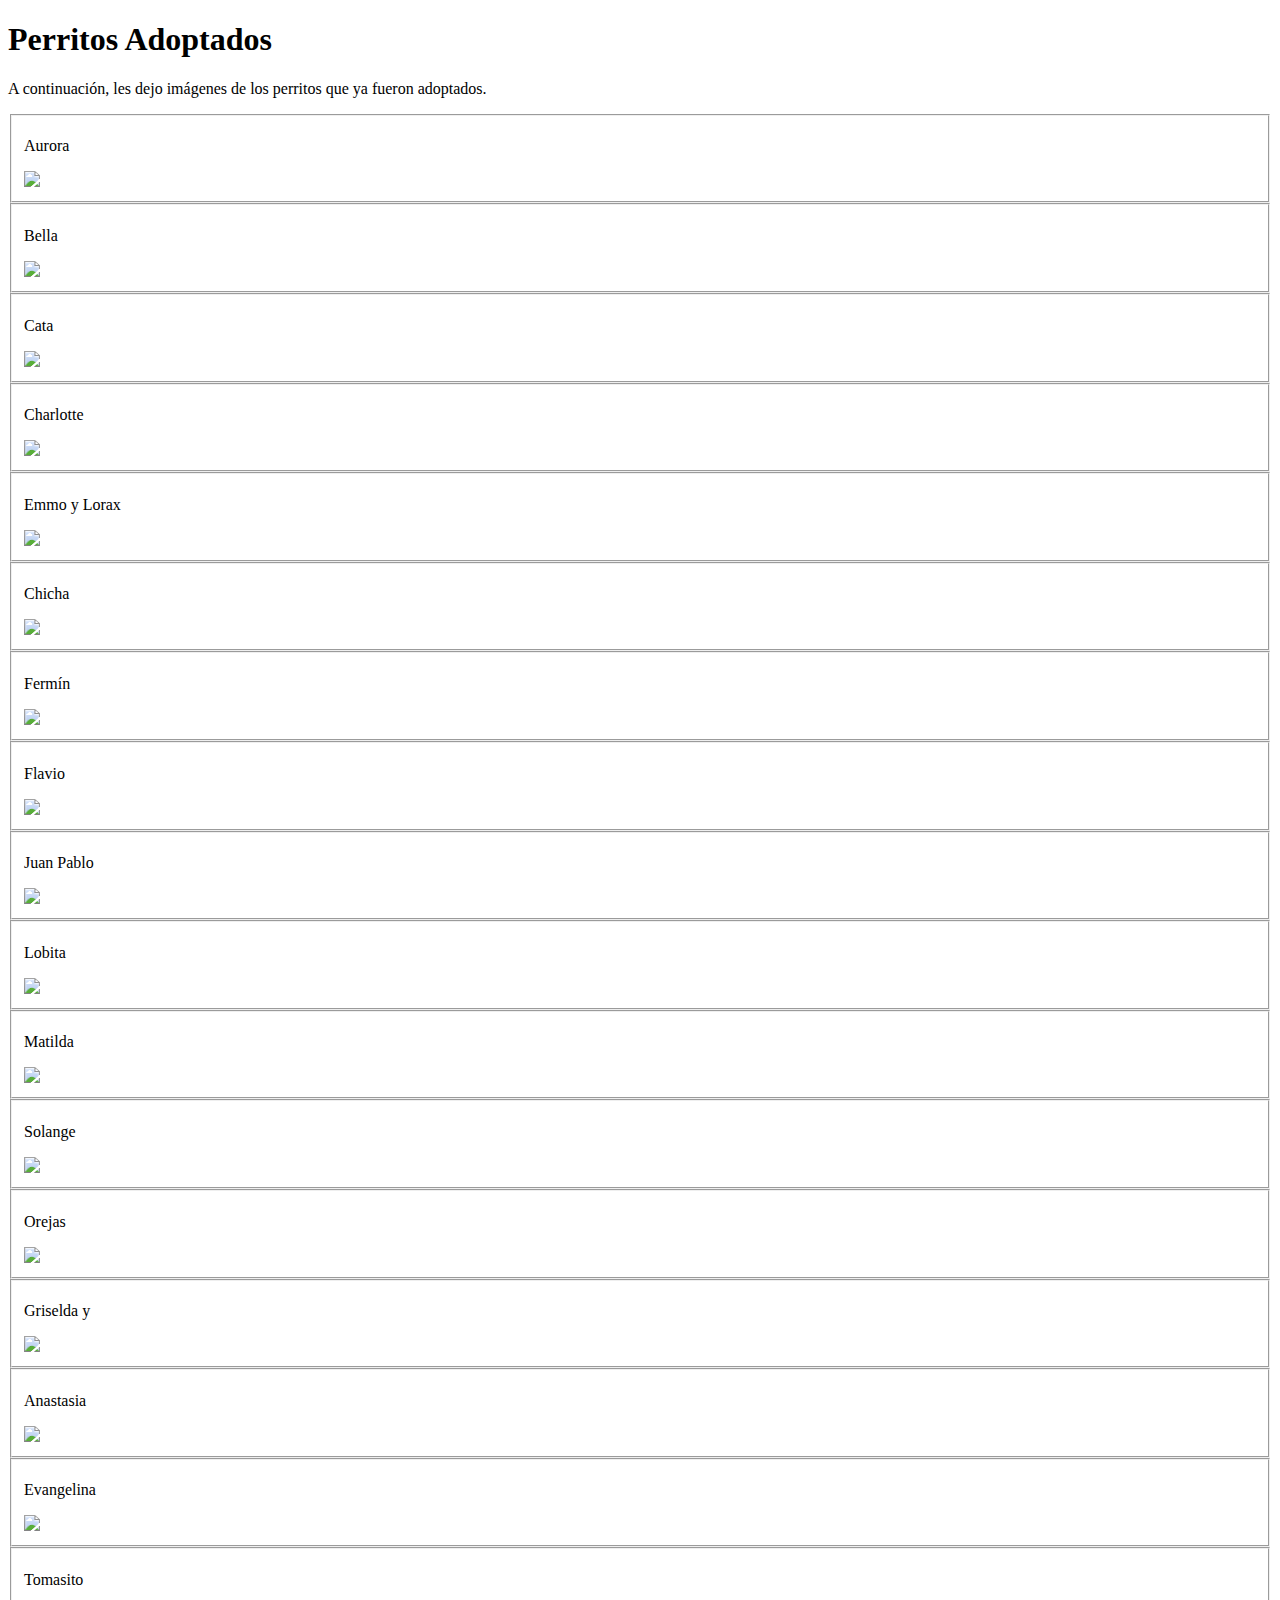
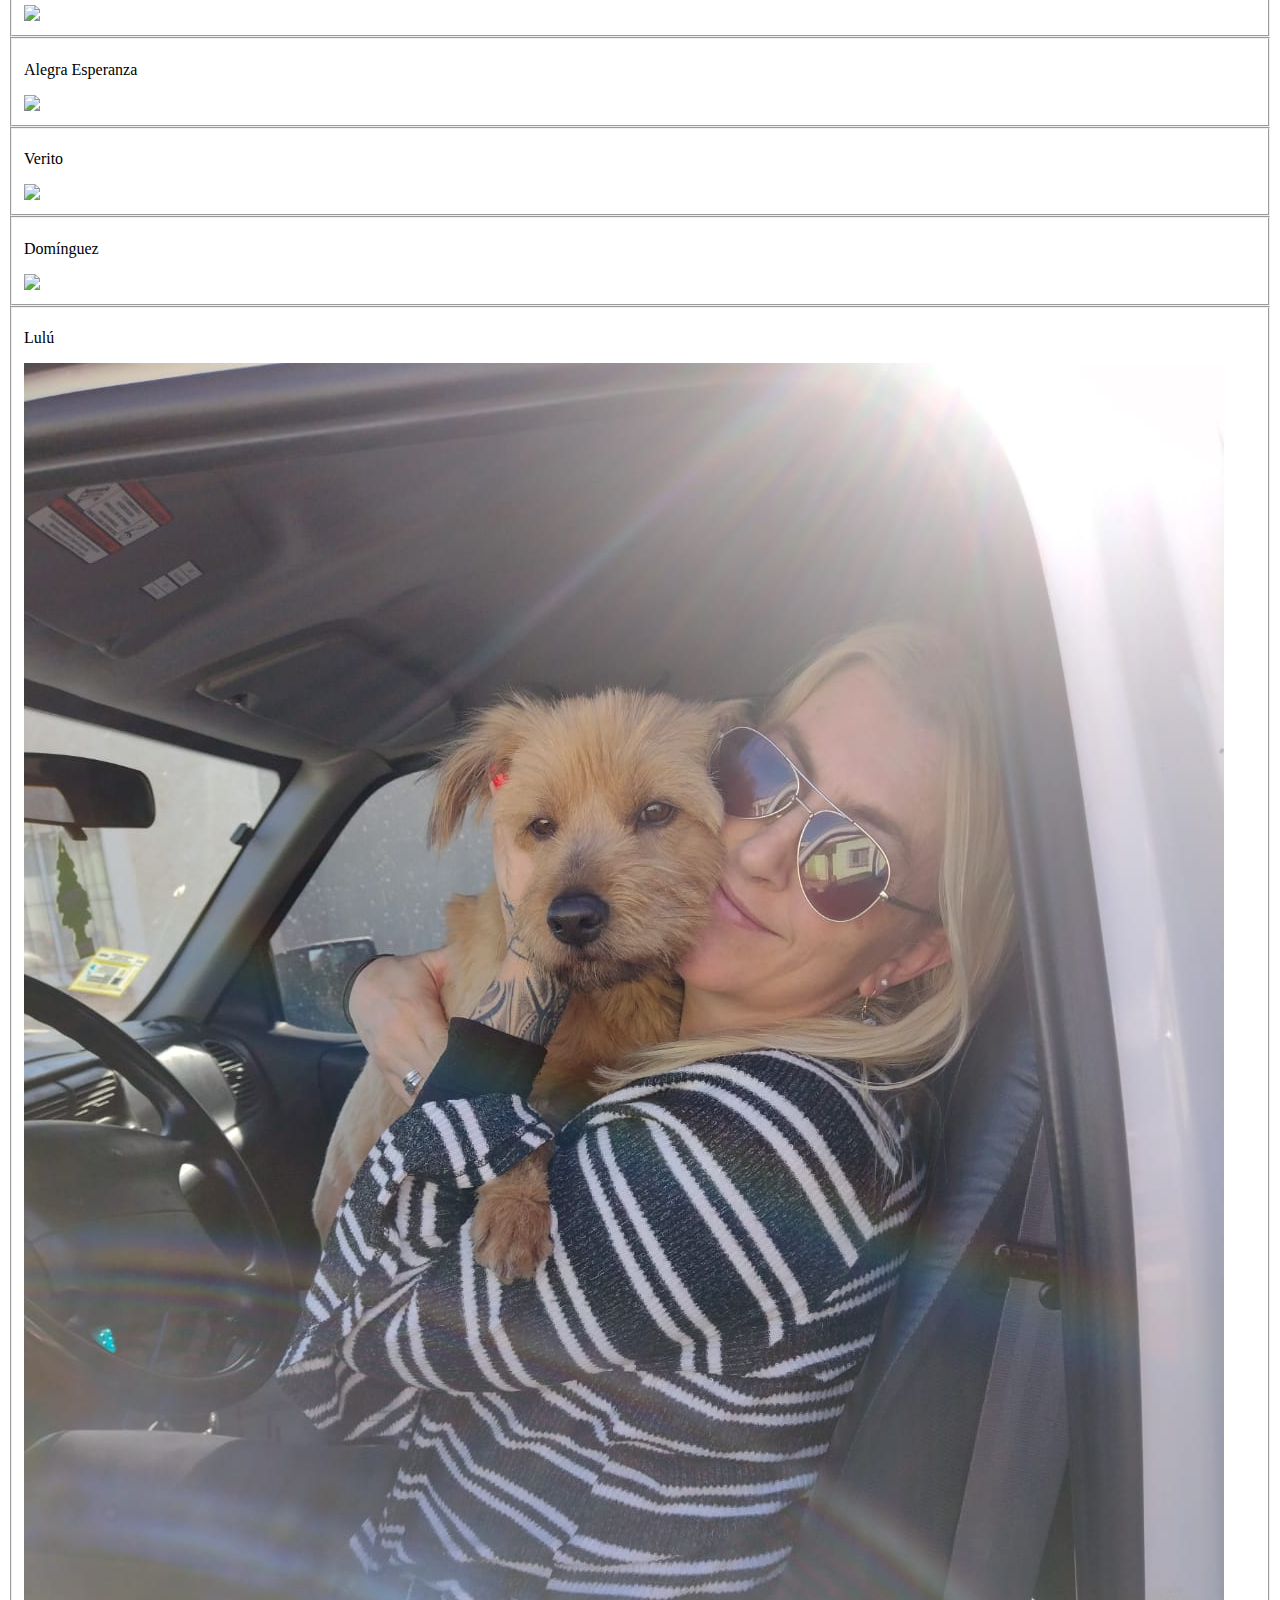
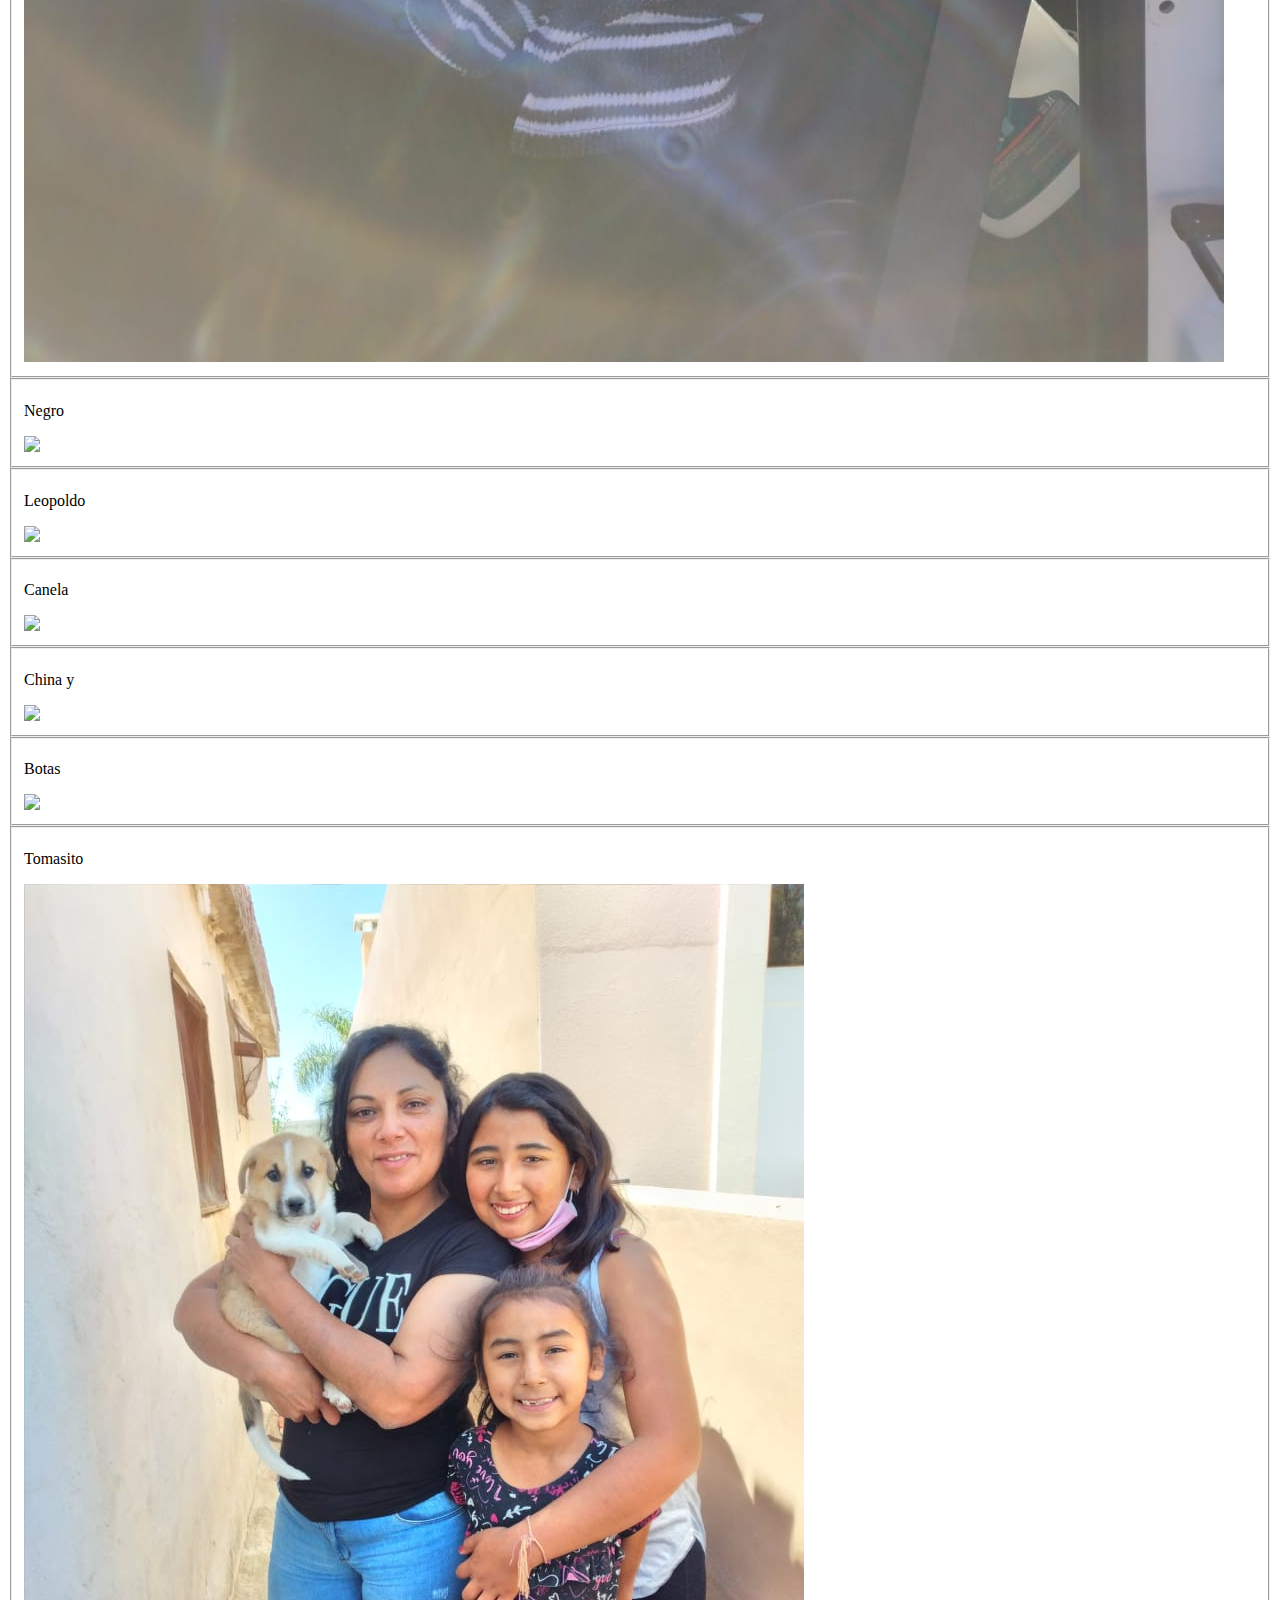
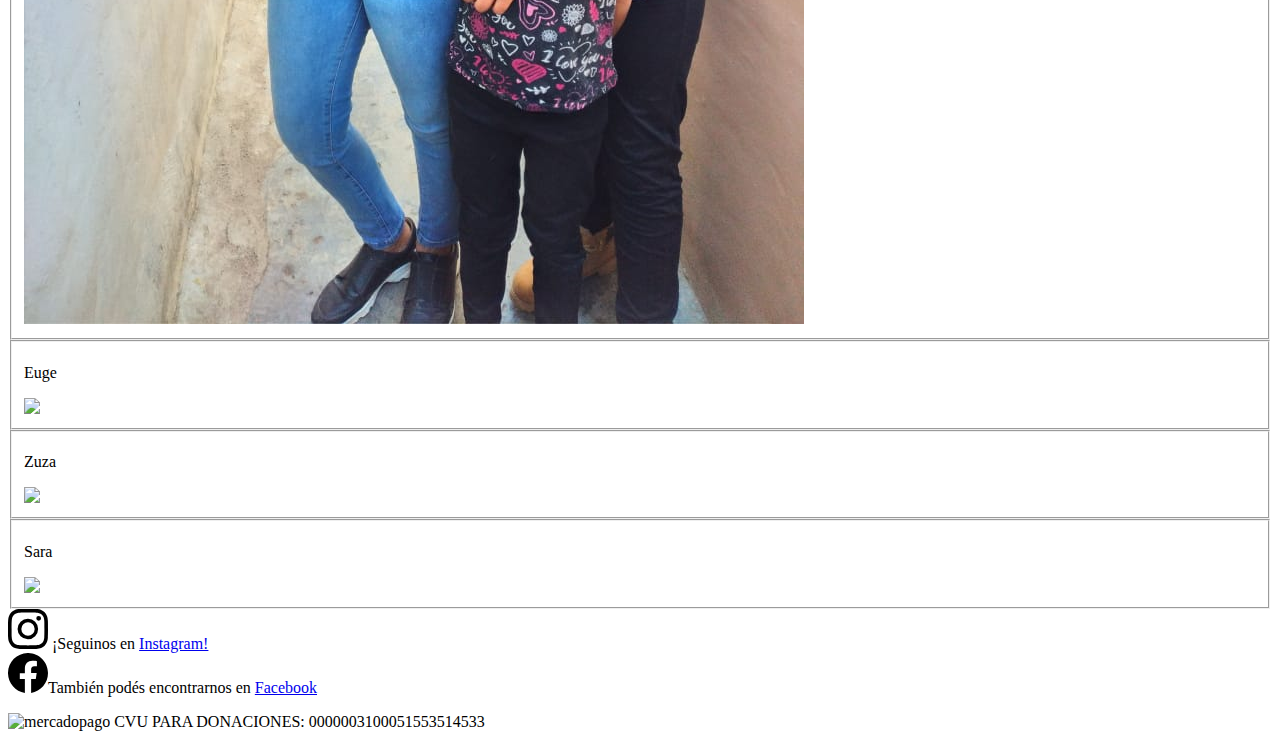
==== commit 4fdaf62f: "Update adoptados.html" ====
--- a/adoptados.html
+++ b/adoptados.html
@@ -153,6 +153,23 @@
       <div class="col-lg-3">
         <fieldset><p>Tomasito</p><img src="tomasito2-dueño.jpeg" onmouseover="src=('tomasito2.jpeg')" onmouseout="src=('tomasito2-dueño.jpeg')"></fieldset>
       </div>
+        
+      <div class="col-lg-3">
+        <fieldset><p>Euge</p><img src="euge-dueño.jpeg" onmouseover="src=('euge e.jpeg')" onmouseout="src=('euge-dueño.jpeg')"></fieldset>
+      </div>
+
+
+    </div>
+    
+     <div class="row">
+    
+      <div class="col-lg-3">
+        <fieldset><p>Zuza</p><img src="zuza-dueño.jpg" onmouseover="src=('zuza e.jpeg')" onmouseout="src=('zuza-dueño.jpg')"> </fieldset>
+      </div>
+
+      <div class="col-lg-3">
+        <fieldset><p>Sara</p><img src="sara-dueño.jpg" onmouseover="src=('sara.jpeg')" onmouseout="src=('sara-dueño.jpg')"></fieldset>
+      </div>
 
     </div>
 
